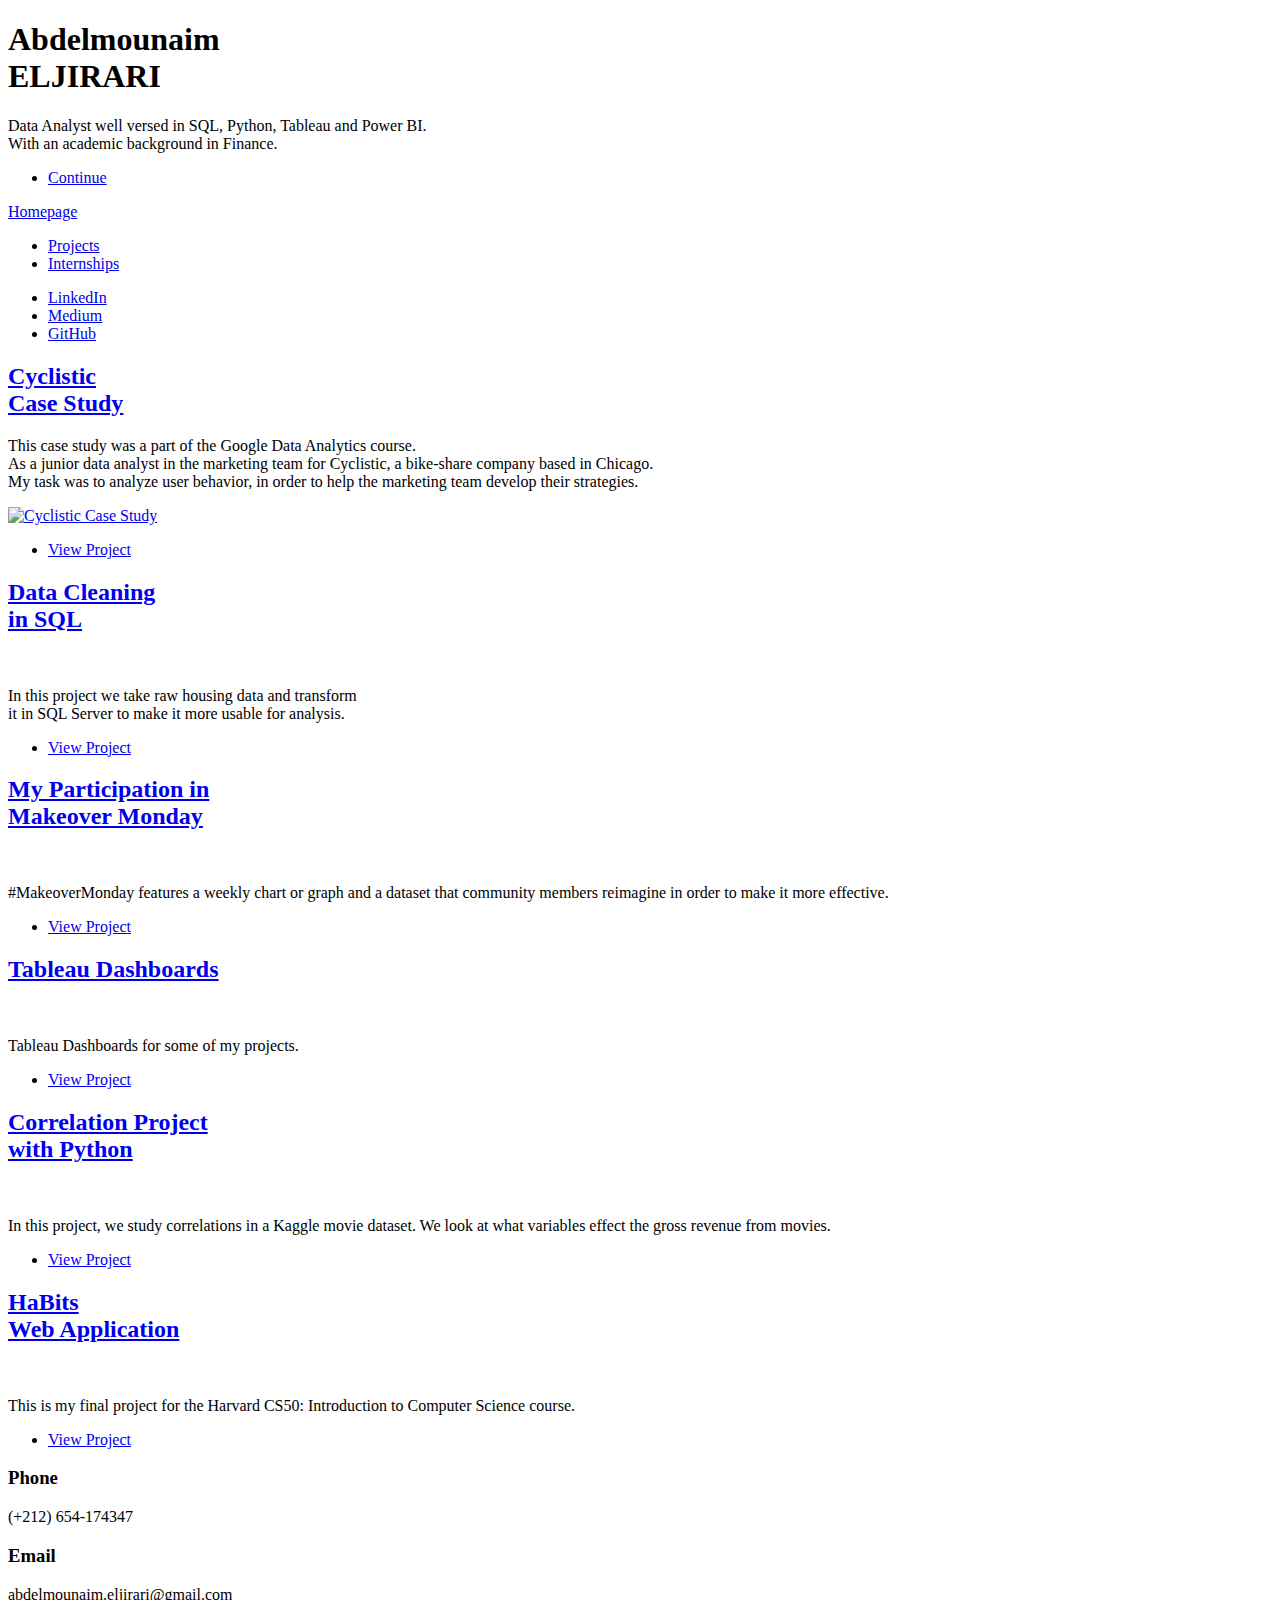
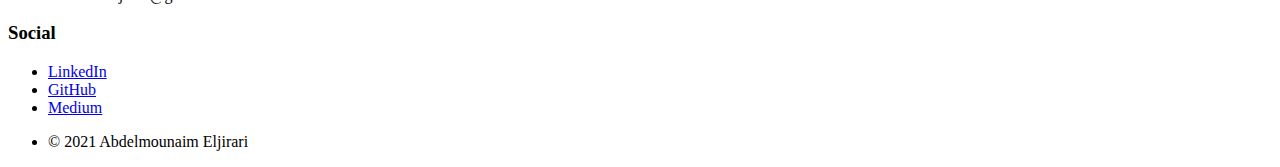
==== index.html @ 7bc99076 "Update index.html" ====
<!DOCTYPE HTML>
<!--
	Massively by HTML5 UP
	html5up.net | @ajlkn
	Free for personal and commercial use under the CCA 3.0 license (html5up.net/license)
-->
<html>
	<head>
		<title>Abdelmounaim Eljirari</title>
		<meta charset="utf-8" />
		<meta name="viewport" content="width=device-width, initial-scale=1, user-scalable=no" />
		<link rel="stylesheet" href="assets/css/main.css" />
		<noscript><link rel="stylesheet" href="assets/css/noscript.css" /></noscript>
	</head>
	<body class="is-preload">

		<!-- Wrapper -->
			<div id="wrapper" class="fade-in">

				<!-- Intro -->
					<div id="intro">
						<h1> Abdelmounaim<br />
							ELJIRARI </h1>
						<p>Data Analyst well versed in SQL, Python, Tableau and Power BI.</br>With an academic background in Finance.</br> </p>
						<ul class="actions">
							<li><a href="#header" class="button icon solid solo fa-arrow-down scrolly">Continue</a></li>
						</ul>
					</div>

				<!-- Header -->
					<header id="header">
						<a href="index.html" class="logo">Homepage</a>
					</header>

				<!-- Nav -->
					<nav id="nav">
						<ul class="links">
							<li class="active"><a href="index.html">Projects</a></li>
							<li><a href="internships.html">Internships</a></li>
						</ul>
						<ul class="icons">
							<li><a href="https://www.linkedin.com/in/abdelmounaim-eljirari-920bb0210/" class="icon brands fa-linkedin"><span class="label">LinkedIn</span></a></li>
							<li><a href="https://medium.com/@abdelmounaim.eljirari" class="icon brands alt fa-medium"><span class="label">Medium</span></a></li>
							<li><a href="https://github.com/Mounaim99/" class="icon brands fa-github"><span class="label">GitHub</span></a></li>
									
						</ul>
					</nav>

				<!-- Main -->
					<div id="main">

						<!-- Featured Post -->
							<article class="post featured">
								<header class="major">
								
									<h2><a href="https://medium.com/@abdelmounaim.eljirari/cyclistic-google-data-analytics-case-study-e323c56a4667">Cyclistic<br />
										Case Study</a></h2>
									<p>This case study was a part of the Google Data Analytics course.<br />
										As a junior data analyst in the marketing team for Cyclistic, a bike-share company based in Chicago. <br />
										My task was to analyze user behavior, in order to help the marketing team develop their strategies.
									</p>
								</header>
								<a href="https://medium.com/@abdelmounaim.eljirari/cyclistic-google-data-analytics-case-study-e323c56a4667" class="image main"><img src="images/bike-share.jpg" alt="Cyclistic Case Study"/></a>
								<ul class="actions special">
									<li><a href="https://medium.com/@abdelmounaim.eljirari/cyclistic-google-data-analytics-case-study-e323c56a4667" class="button large">View Project</a></li>
								</ul>
							</article>

						<!-- Posts -->
							<section class="posts">
								<article>
									<header>
										<h2><a href="https://github.com/Mounaim99/PortfolioProjects/blob/main/DataCleaningProject.sql">Data Cleaning<br />
											in SQL</a></h2>
									</header>
									<a href="https://github.com/Mounaim99/PortfolioProjects/blob/main/DataCleaningProject.sql" class="image fit"><img src="images/house.jpg" alt="" /></a>
									<p>In this project we take raw housing data and transform </br>
										it in SQL Server to make it more usable for analysis.</p>
									<ul class="actions special">
										<li><a href="https://github.com/Mounaim99/PortfolioProjects/blob/main/DataCleaningProject.sql" class="button">View Project</a></li>
									</ul>
								</article>
								<article>
									<header>
										<h2><a href="https://public.tableau.com/app/profile/abdelmounaim.eljirari/viz/Messi_Ronaldo_16329101166510/Dashboard2#2">My Participation in<br />
											Makeover Monday</a></h2>
									</header>
									<a href="https://public.tableau.com/app/profile/abdelmounaim.eljirari/viz/Messi_Ronaldo_16329101166510/Dashboard2#2" class="image fit"><img src="images/MessiRonaldo.png" alt="" /></a>
									<p>#MakeoverMonday features a weekly chart or graph and a dataset that community members reimagine in order to make it more effective.</p>
									<ul class="actions special">
										<li><a href="https://public.tableau.com/app/profile/abdelmounaim.eljirari/viz/Messi_Ronaldo_16329101166510/Dashboard2#2" class="button">View Project</a></li>
									</ul>
								</article>
								<article>
									<header>
										<h2><a href="https://public.tableau.com/app/profile/abdelmounaim.eljirari">Tableau Dashboards</a></h2>
									</header>
									<a href="https://public.tableau.com/app/profile/abdelmounaim.eljirari" class="image fit"><img src="images/Tableau.png" alt="" /></a>
									<p>Tableau Dashboards for some of my projects.</p>
									<ul class="actions special">
										<li><a href="https://public.tableau.com/app/profile/abdelmounaim.eljirari" class="button">View Project</a></li>
									</ul>
								</article>
								<article>
									<header>
										<h2><a href="https://github.com/Mounaim99/PortfolioProjects/blob/main/Movies%20Correlation%20Project.ipynb">Correlation Project<br />
										with Python</a></h2>
									</header>
									<a href="https://github.com/Mounaim99/PortfolioProjects/blob/main/Movies%20Correlation%20Project.ipynb" class="image fit"><img src="images/movie.jpeg" alt="" /></a>
									<p>In this project, we study correlations in a Kaggle movie dataset. We look at what variables effect the gross revenue from movies. </p>
									<ul class="actions special">
										<li><a href="https://github.com/Mounaim99/PortfolioProjects/blob/main/Movies%20Correlation%20Project.ipynb" class="button">View Project</a></li>
									</ul>
								</article>
								<article>
									<header>
										<h2><a href="https://fierce-plateau-52781.herokuapp.com/">HaBits <br/>Web Application</a></h2>
									</header>
									<a href="https://fierce-plateau-52781.herokuapp.com/" class="image fit"><img src="images/Habits.png" alt="" /></a>
									<p>This is my final project for the Harvard CS50: Introduction to Computer Science course.</p>
									<ul class="actions special">
										<li><a href="https://fierce-plateau-52781.herokuapp.com/" class="button">View Project</a></li>
									</ul>
								</article>
							</section>

						<!-- Footer -->


					</div>

				<!-- Footer -->
					<footer id="footer">
						<section class="split contact" >
							<section>
								<h3>Phone</h3>
								<p>(+212) 654-174347</p>
							</section>
							<section>
								<h3>Email</h3>
								<p>abdelmounaim.eljirari@gmail.com</p>
							</section>
							<section>
								<h3>Social</h3>
								<ul class="icons alt">
									
									<li><a href="https://www.linkedin.com/in/abdelmounaim-eljirari-920bb0210/" class="icon brands fa-linkedin" class="icon brands alt fa-linkedin"><span class="label">LinkedIn</span></a></li>
									<li><a href="https://github.com/Mounaim99/" class="icon brands alt fa-github"><span class="label">GitHub</span></a></li>
									<li><a href="https://medium.com/@abdelmounaim.eljirari" class="icon brands alt fa-medium"><span class="label">Medium</span></a></li>
								</ul>
							</section>
						</section>
					</footer>

				<!-- Copyright -->
					<div id="copyright">
						<ul><li>&copy; 2021 Abdelmounaim Eljirari</li></ul>
					</div>

			</div>

		<!-- Scripts -->
			<script src="assets/js/jquery.min.js"></script>
			<script src="assets/js/jquery.scrollex.min.js"></script>
			<script src="assets/js/jquery.scrolly.min.js"></script>
			<script src="assets/js/browser.min.js"></script>
			<script src="assets/js/breakpoints.min.js"></script>
			<script src="assets/js/util.js"></script>
			<script src="assets/js/main.js"></script>

	</body>
</html>
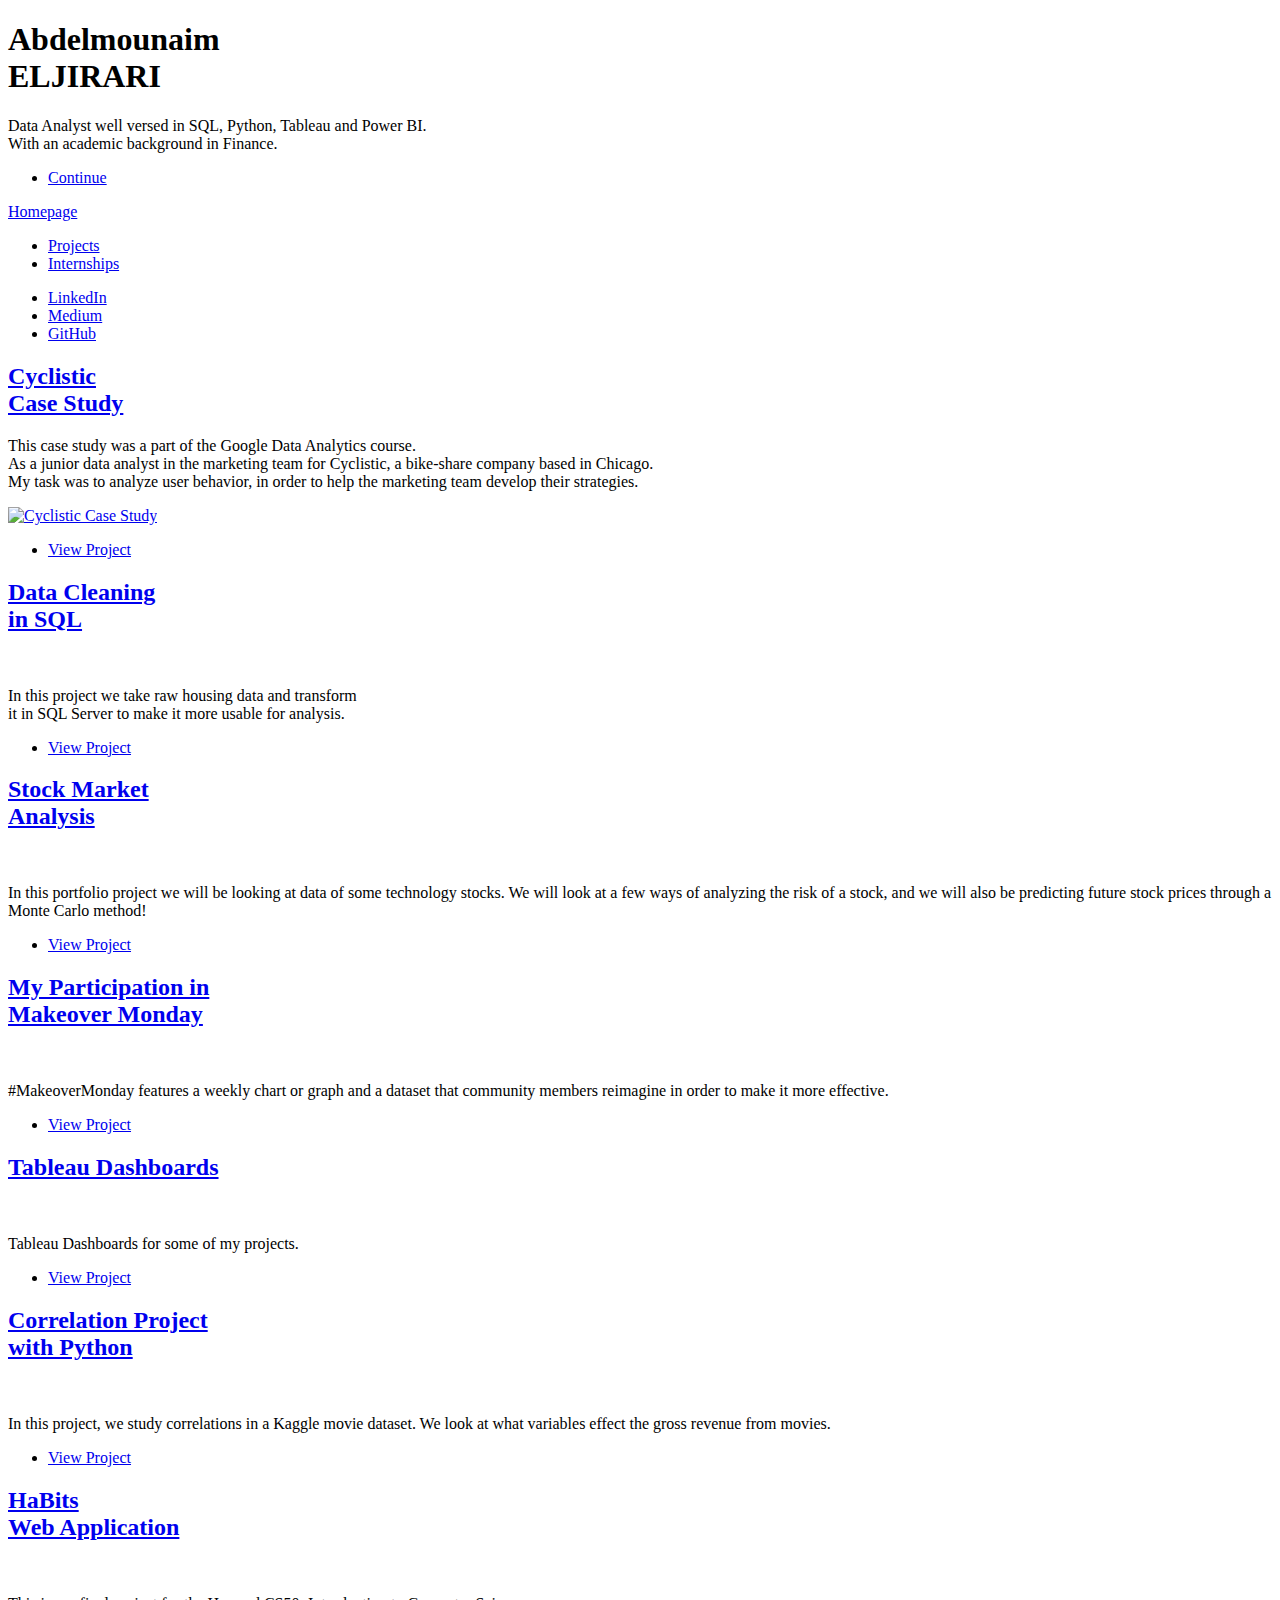
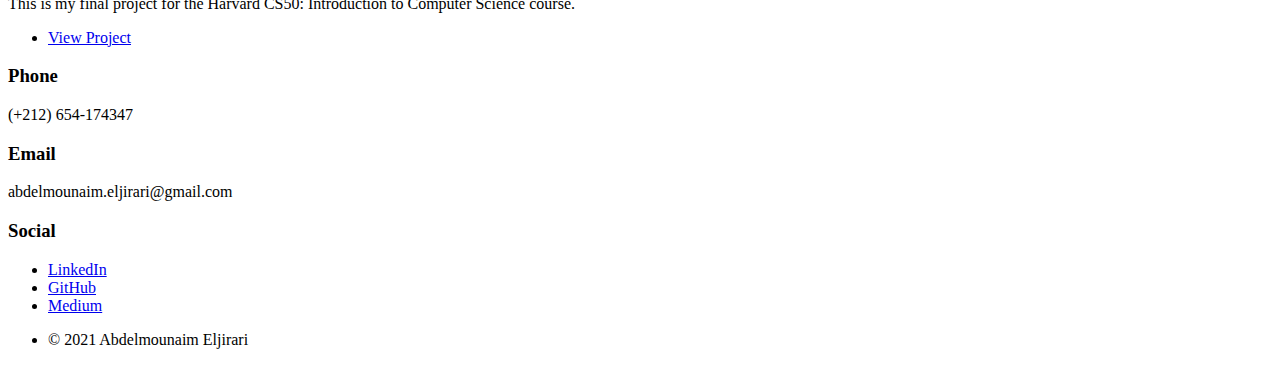
==== commit 602cb80f: "Update index.html" ====
--- a/index.html
+++ b/index.html
@@ -41,7 +41,7 @@
 						<ul class="icons">
 							<li><a href="https://www.linkedin.com/in/abdelmounaim-eljirari-920bb0210/" class="icon brands fa-linkedin"><span class="label">LinkedIn</span></a></li>
 							<li><a href="https://medium.com/@abdelmounaim.eljirari" class="icon brands alt fa-medium"><span class="label">Medium</span></a></li>
-							<li><a href="https://github.com/Mounaim99/" class="icon brands fa-github"><span class="label">GitHub</span></a></li>
+							<li><a href="https://github.com/AbdelmounaimEljirari" class="icon brands fa-github"><span class="label">GitHub</span></a></li>
 									
 						</ul>
 					</nav>
@@ -70,14 +70,25 @@
 							<section class="posts">
 								<article>
 									<header>
-										<h2><a href="https://github.com/Mounaim99/PortfolioProjects/blob/main/DataCleaningProject.sql">Data Cleaning<br />
+										<h2><a href="https://github.com/AbdelmounaimEljirari/PortfolioProjects/blob/main/DataCleaningProject.sql">Data Cleaning<br />
 											in SQL</a></h2>
 									</header>
-									<a href="https://github.com/Mounaim99/PortfolioProjects/blob/main/DataCleaningProject.sql" class="image fit"><img src="images/house.jpg" alt="" /></a>
+									<a href="https://github.com/AbdelmounaimEljirari/PortfolioProjects/blob/main/DataCleaningProject.sql" class="image fit"><img src="images/house.jpg" alt="" /></a>
 									<p>In this project we take raw housing data and transform </br>
 										it in SQL Server to make it more usable for analysis.</p>
 									<ul class="actions special">
-										<li><a href="https://github.com/Mounaim99/PortfolioProjects/blob/main/DataCleaningProject.sql" class="button">View Project</a></li>
+										<li><a href="https://github.com/AbdelmounaimEljirari/PortfolioProjects/blob/main/DataCleaningProject.sql" class="button">View Project</a></li>
+									</ul>
+								</article>
+                                                                <article>
+									<header>
+										<h2><a href="https://github.com/AbdelmounaimEljirari/Projects/blob/main/Stock%20Market%20Analysis.ipynb">Stock Market<br />
+											Analysis</a></h2>
+									</header>
+									<a href="#" class="image fit"><img src="images/tech.jpg" alt="" /></a>
+									<p>In this portfolio project we will be looking at data of some technology stocks. We will look at a few ways of analyzing the risk of a stock, and we will also be predicting future stock prices through a Monte Carlo method!</p>
+									<ul class="actions special">
+										<li><a href="https://github.com/AbdelmounaimEljirari/Projects/blob/main/Stock%20Market%20Analysis.ipynb" class="button">View Project</a></li>
 									</ul>
 								</article>
 								<article>
@@ -103,13 +114,13 @@
 								</article>
 								<article>
 									<header>
-										<h2><a href="https://github.com/Mounaim99/PortfolioProjects/blob/main/Movies%20Correlation%20Project.ipynb">Correlation Project<br />
+										<h2><a href="https://github.com/AbdelmounaimEljirari/PortfolioProjects/blob/main/Movies%20Correlation%20Project.ipynb">Correlation Project<br />
 										with Python</a></h2>
 									</header>
-									<a href="https://github.com/Mounaim99/PortfolioProjects/blob/main/Movies%20Correlation%20Project.ipynb" class="image fit"><img src="images/movie.jpeg" alt="" /></a>
+									<a href="https://github.com/AbdelmounaimEljirari/PortfolioProjects/blob/main/Movies%20Correlation%20Project.ipynb" class="image fit"><img src="images/movie.jpeg" alt="" /></a>
 									<p>In this project, we study correlations in a Kaggle movie dataset. We look at what variables effect the gross revenue from movies. </p>
 									<ul class="actions special">
-										<li><a href="https://github.com/Mounaim99/PortfolioProjects/blob/main/Movies%20Correlation%20Project.ipynb" class="button">View Project</a></li>
+										<li><a href="https://github.com/AbdelmounaimEljirari/PortfolioProjects/blob/main/Movies%20Correlation%20Project.ipynb" class="button">View Project</a></li>
 									</ul>
 								</article>
 								<article>
@@ -145,7 +156,7 @@
 								<ul class="icons alt">
 									
 									<li><a href="https://www.linkedin.com/in/abdelmounaim-eljirari-920bb0210/" class="icon brands fa-linkedin" class="icon brands alt fa-linkedin"><span class="label">LinkedIn</span></a></li>
-									<li><a href="https://github.com/Mounaim99/" class="icon brands alt fa-github"><span class="label">GitHub</span></a></li>
+									<li><a href="https://github.com/AbdelmounaimEljirari" class="icon brands alt fa-github"><span class="label">GitHub</span></a></li>
 									<li><a href="https://medium.com/@abdelmounaim.eljirari" class="icon brands alt fa-medium"><span class="label">Medium</span></a></li>
 								</ul>
 							</section>
